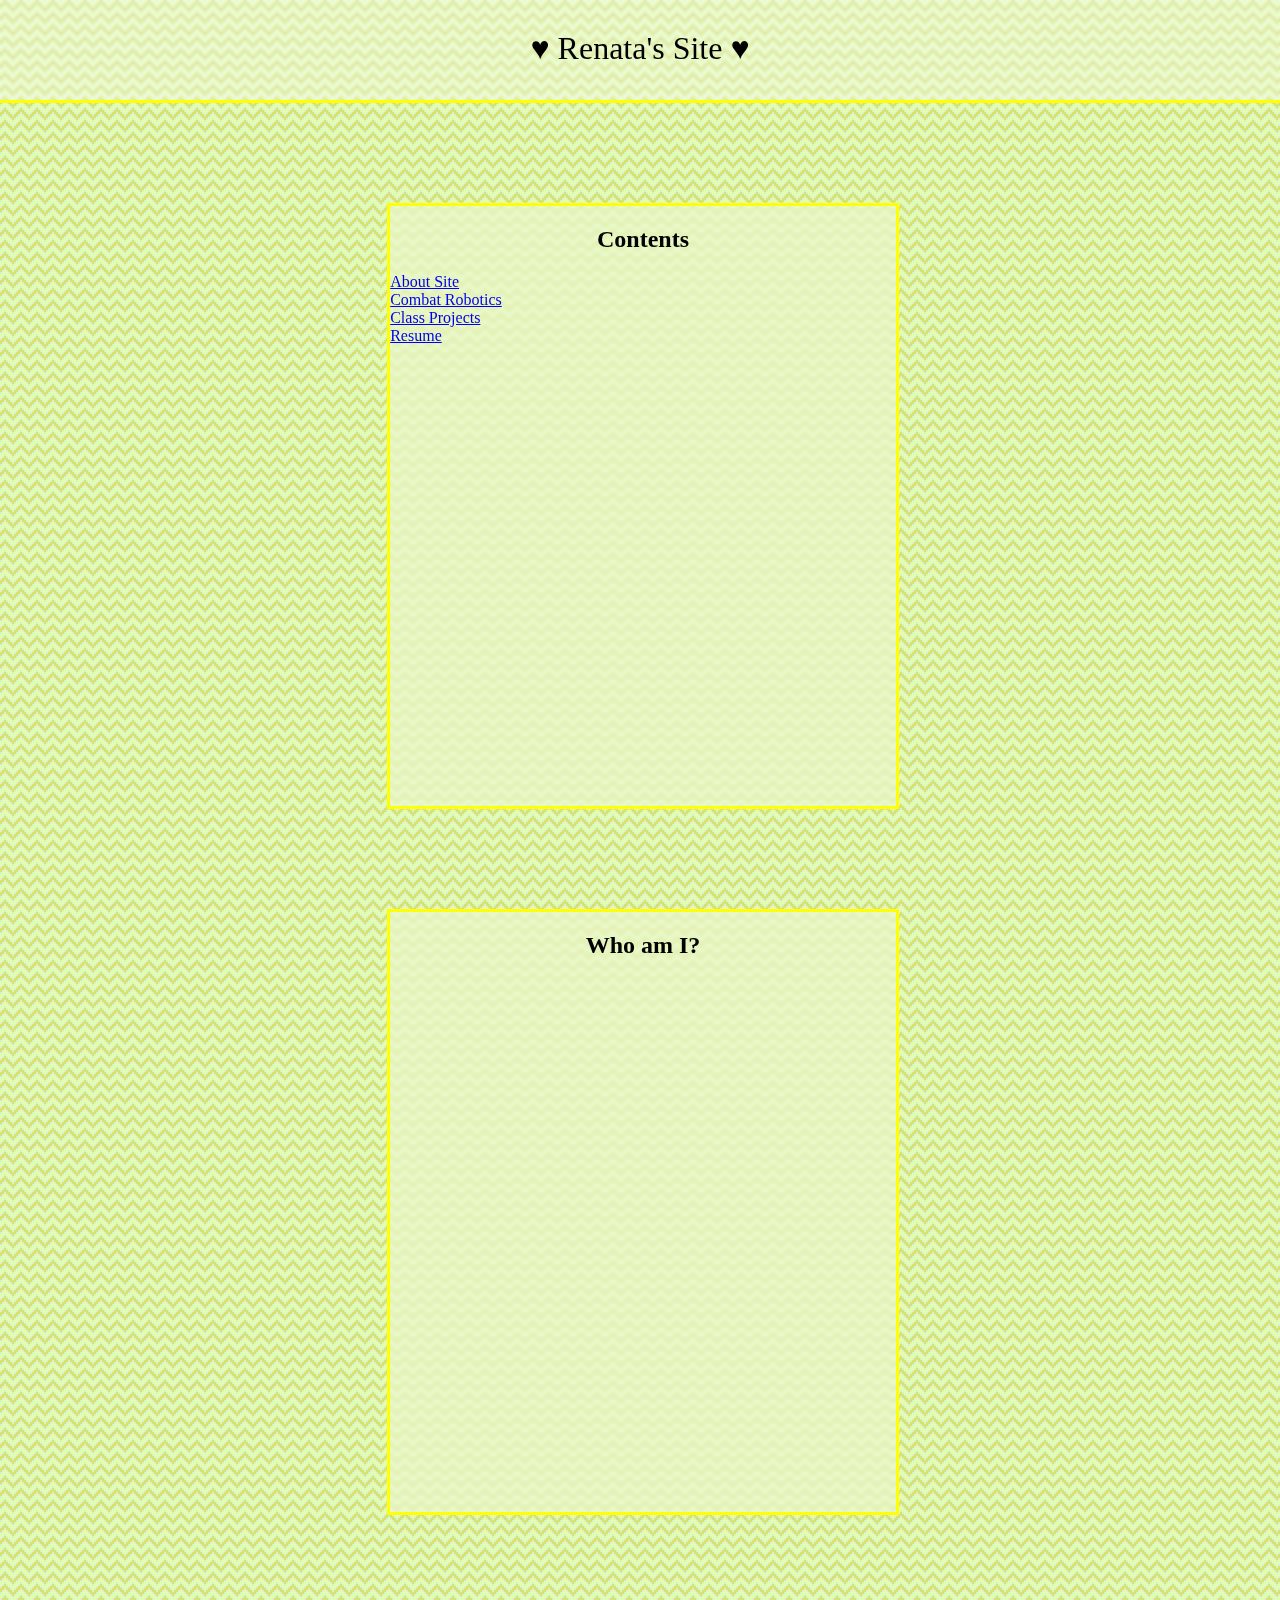
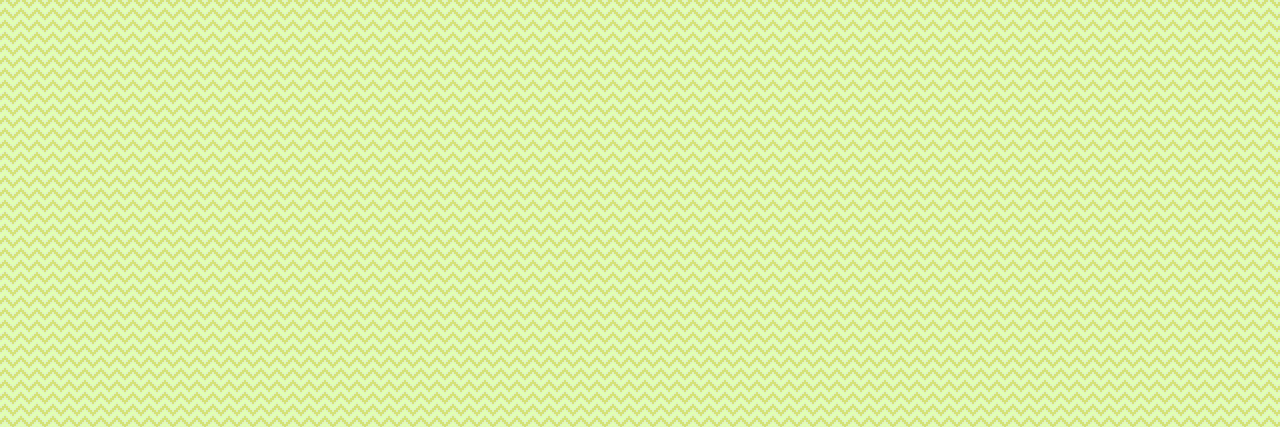
==== not-git/index.html @ f74371f4 "Made a bunch of changes!" ====
<!DOCTYPE html>
<html>
  <head>
    <style>
      @font-face {
        font-family: 'figtree';
        src: url(https://sewergirl.neocities.org/fonts/figtree/figtree-variablefont_wght-webfont.woff);
      }
    </style>
    <meta charset="UTF-8">
    <meta name="viewport" content="width=device-width, initial-scale=1.0">

    <title>Renata's Site</title>
    
    <link href="/style.css" rel="stylesheet" type="text/css" media="all">
    <link id="season" href="/spring.css" rel="stylesheet" type="text/css" media="all">
    <link rel="icon" type="image/png" href="favicon.png">
  </head>
  <body onload="initialize()">
    <script type="text/javascript" src="cookieUtil.js"></script>
    <script> 
      function initialize() {
        // setCookieValue("season", "spring");
        // alert("worked?")
        // if(getCookie("season") == "") {
        //   setCookieValue("season", "basic"); 
        // }
      }
    </script>
    <script>
      function randomSeason() {
      var random_id = Math.floor((Math.random()*4));
      if(random_id == 0) {
       document.getElementById('season').href='/spring.css'; 
      } else if(random_id == 1) {
       document.getElementById('season').href='/winter.css'; 
      } else if(random_id == 2) {
       document.getElementById('season').href='/summer.css'; 
      } else if(random_id == 3) {
       document.getElementById('season').href='/fall.css'; 
      }
    }
    </script>
    <script>
      function cycleSeason() {
       if(getCookie("season") == "") {
         setCookieValue("season", "basic");
       } else if(getCookie("season") == "basic") {
        setCookieValue("season", "spring"); 
       } else if(getCookie("season") == "fall") {
        setCookieValue("season", "winter"); 
       } else if(getCookie("season") == "winter") {
        setCookieValue("season", "spring"); 
       } else if(getCookie("season") == "spring") {
        setCookieValue("season", "summer");
       } else if(getCookie("season") == "summer") {
        setCookieValue("season", "fall");
       }
       getElementById('season').href='/'+getCookie("season")+'.css';
       }
    </script>
    <div class="banner">
      <p>&hearts; Renata's Site &hearts;</p>
    </div>
    <div class="not-banner">
      <div class="content-box">
        <h2>Contents</h2>
        <div>
          <p class="content-list">
            <a href="pages/about.html">About Site</a><br>
            <a href="pages/combat.html">Combat Robotics</a><br>
            <a href="pages/class-projects.html">Class Projects</a><br>
            <a href="pages/resume.html">Resume</a><br>
          </p>
        </div>
      </div>
      <div class="content-box">
        <h2>Who am I?</h2>
      </div>
    </div>
    <br><br><br><br><br><br><br><br><br><br><br><br><br><br><br><br><br><br><br><br><br><br><br><br><br><br><br><br>
    
    <!--<button class="winterButton" onclick="getElementById('season').href='/winter.css'">Winter!</button>-->
    <!--<button class="springButton" onclick="getElementById('season').href='/spring.css'">Spring!</button>-->
    <!--<button class="summerButton" onclick="getElementById('season').href='/summer.css'">Summer!</button>-->
    <!--<button class="fallButton" onclick="getElementById('season').href='/fall.css'">Fall!</button>-->
    <!--<button class="friendlyButton" onclick="getElementById('season').href='/friendly.css'">Basic</button>-->
    <!--<button class="rainButton" onclick="getElementById('season').href='/rain.css'">Portland Fall :(</button>-->
    <!--<button class="cylceSeason" onclick="cycleSeason()">cycle season</button>-->
    </body>
</html>
---- style.css ----
/* CSS is how you can add style to your website, such as colors, fonts, and positioning of your
   HTML content. To learn how to do something, just try searching Google for questions like
   "how to change link color." */

/* <uniquifier>: Use a unique and descriptive class name
  <weight>: Use a value from 300 to 900 */
.figtree-<uniquifier> {
  font-family: "Figtree", serif;
  font-optical-sizing: auto;
  font-weight: <weight>;
  font-style: normal;
}


body {
  background-color: white;
  /*font-family: aileron, sans-serif;*/
  /*font-style: normal;*/
  /*font-weight: 100;*/
  color: black;
  font-family: Verdana;
  background-repeat:repeat;
  /*background-size:32px 36px;*/
  background-size:auto;
  image-rendering: pixelated;
  padding-top:0;
  margin-top:0;
  margin:0;
  padding:0;
  /*backdrop-filter:blur(1px);*/
}

.banner {
  background-color:rgba(255,255,255,0.3);
  width:100%;
  text-align:center;
  position:sticky;
  height:100px;
  top:0;
  backdrop-filter:blur(1px);
  border-bottom-width:3px;
  border-bottom-style:solid;
  border-color: var(--border-color);
  z-index: 999;
}

.content-box {
  background-color:rgba(255,255,255,0.3);
  margin-top: 100px;
  width:40%;
  height:600px;
  text-align: left;
  position:relative;
  left:30%;
  backdrop-filter:blur(2px);
  border-width: 3px;
  border-style:solid;
}

.content-box>h2 {
  text-align:center; 
}

.not-banner {
  margin:8px;
}

.banner > p {
 padding-top:30px;
 margin:0;
 font-size:xx-large;
}
---- spring.css ----
/* CSS is how you can add style to your website, such as colors, fonts, and positioning of your
   HTML content. To learn how to do something, just try searching Google for questions like
   "how to change link color." */

:root {
  --border-color: yellow; 
}


body {
  background-image:url(backgrounds/spring/springbackground2x.gif);
}

.banner {
  border-bottom-color: var(--border-color); 
}

.content-box {
  border-color: var(--border-color); 
}

.springButton {
 font-weight:bolder;
}
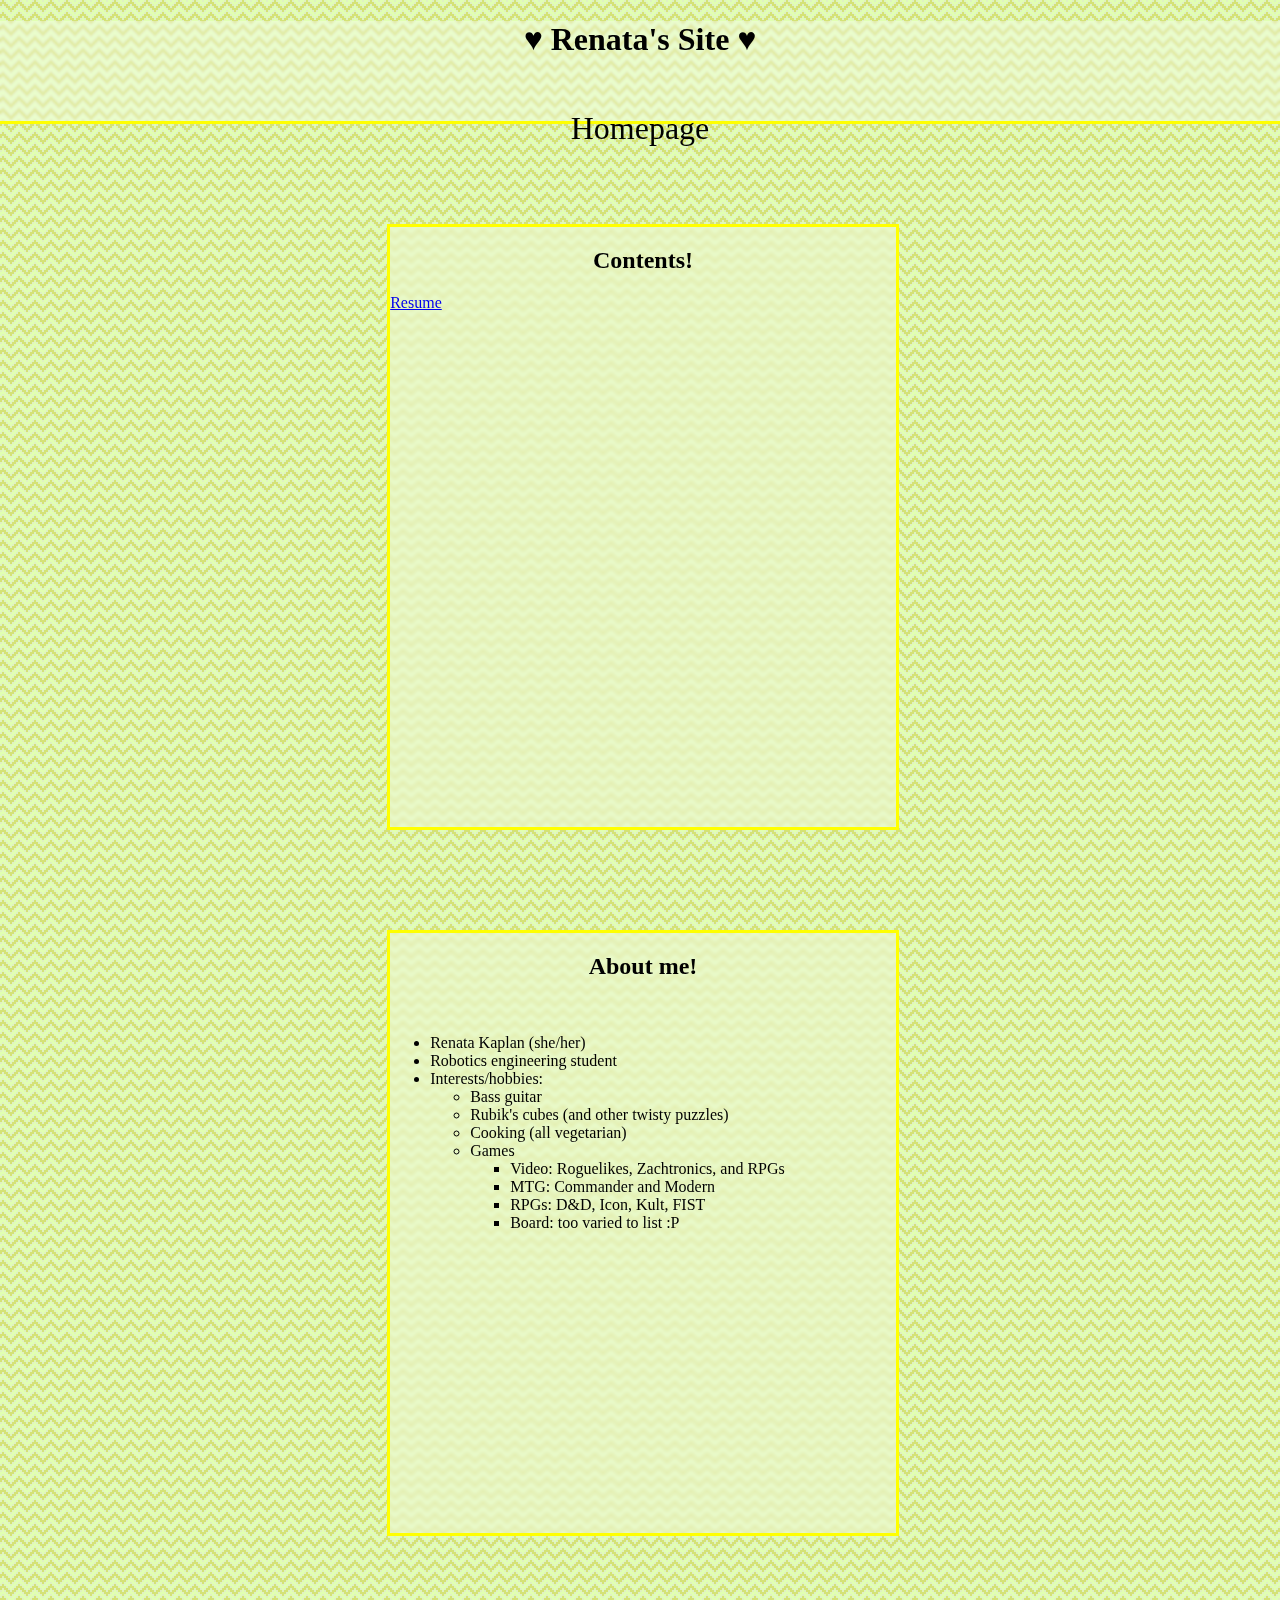
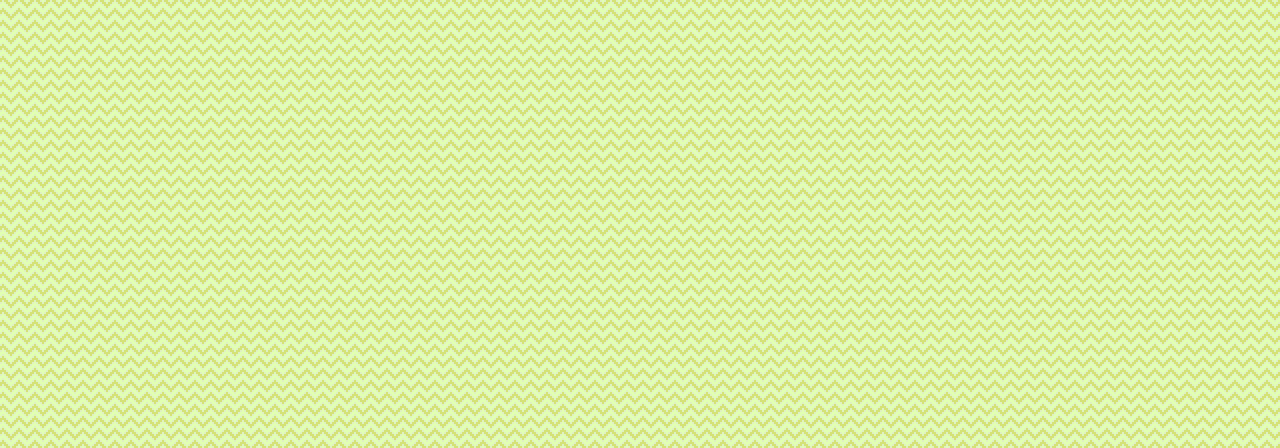
==== commit 6b9f0549: "Basic working version!" ====
--- a/not-git/index.html
+++ b/not-git/index.html
@@ -60,22 +60,43 @@
        }
     </script>
     <div class="banner">
-      <p>&hearts; Renata's Site &hearts;</p>
+      <h1>&hearts; Renata's Site &hearts;</h1>
+      <p>Homepage</p>
     </div>
     <div class="not-banner">
       <div class="content-box">
-        <h2>Contents</h2>
+        <h2>Contents!</h2>
         <div>
           <p class="content-list">
-            <a href="pages/about.html">About Site</a><br>
-            <a href="pages/combat.html">Combat Robotics</a><br>
-            <a href="pages/class-projects.html">Class Projects</a><br>
-            <a href="pages/resume.html">Resume</a><br>
+            <!-- <a href="pages/combat.html" class="no-visit">Combat Robotics</a><br> -->
+            <!-- <a href="pages/class-projects.html" class="no-visit">Class Projects</a><br> -->
+            <a href="pages/resume.html" class="no-visit">Resume</a><br>
           </p>
         </div>
       </div>
       <div class="content-box">
-        <h2>Who am I?</h2>
+        <h2>About me!</h2>
+        <div class="pic-bullet">
+          <img id="renata-photo"></img>
+          <ul>
+            <li>Renata Kaplan (she/her)</li>
+            <li>Robotics engineering student</li>
+            <li>Interests/hobbies:</li>
+            <ul>
+              <li>Bass guitar</li>
+              <li>Rubik's cubes (and other twisty puzzles)</li>
+              <li>Cooking (all vegetarian)</li>
+
+              <li>Games</li>
+              <ul>
+                <li>Video: Roguelikes, Zachtronics, and RPGs</li>
+                <li>MTG: Commander and Modern </li>
+                <li>RPGs: D&D, Icon, Kult, FIST</li>
+                <li>Board: too varied to list :P</li>
+              </ul>
+            </ul>
+          </ul>
+        </div>
       </div>
     </div>
     <br><br><br><br><br><br><br><br><br><br><br><br><br><br><br><br><br><br><br><br><br><br><br><br><br><br><br><br>
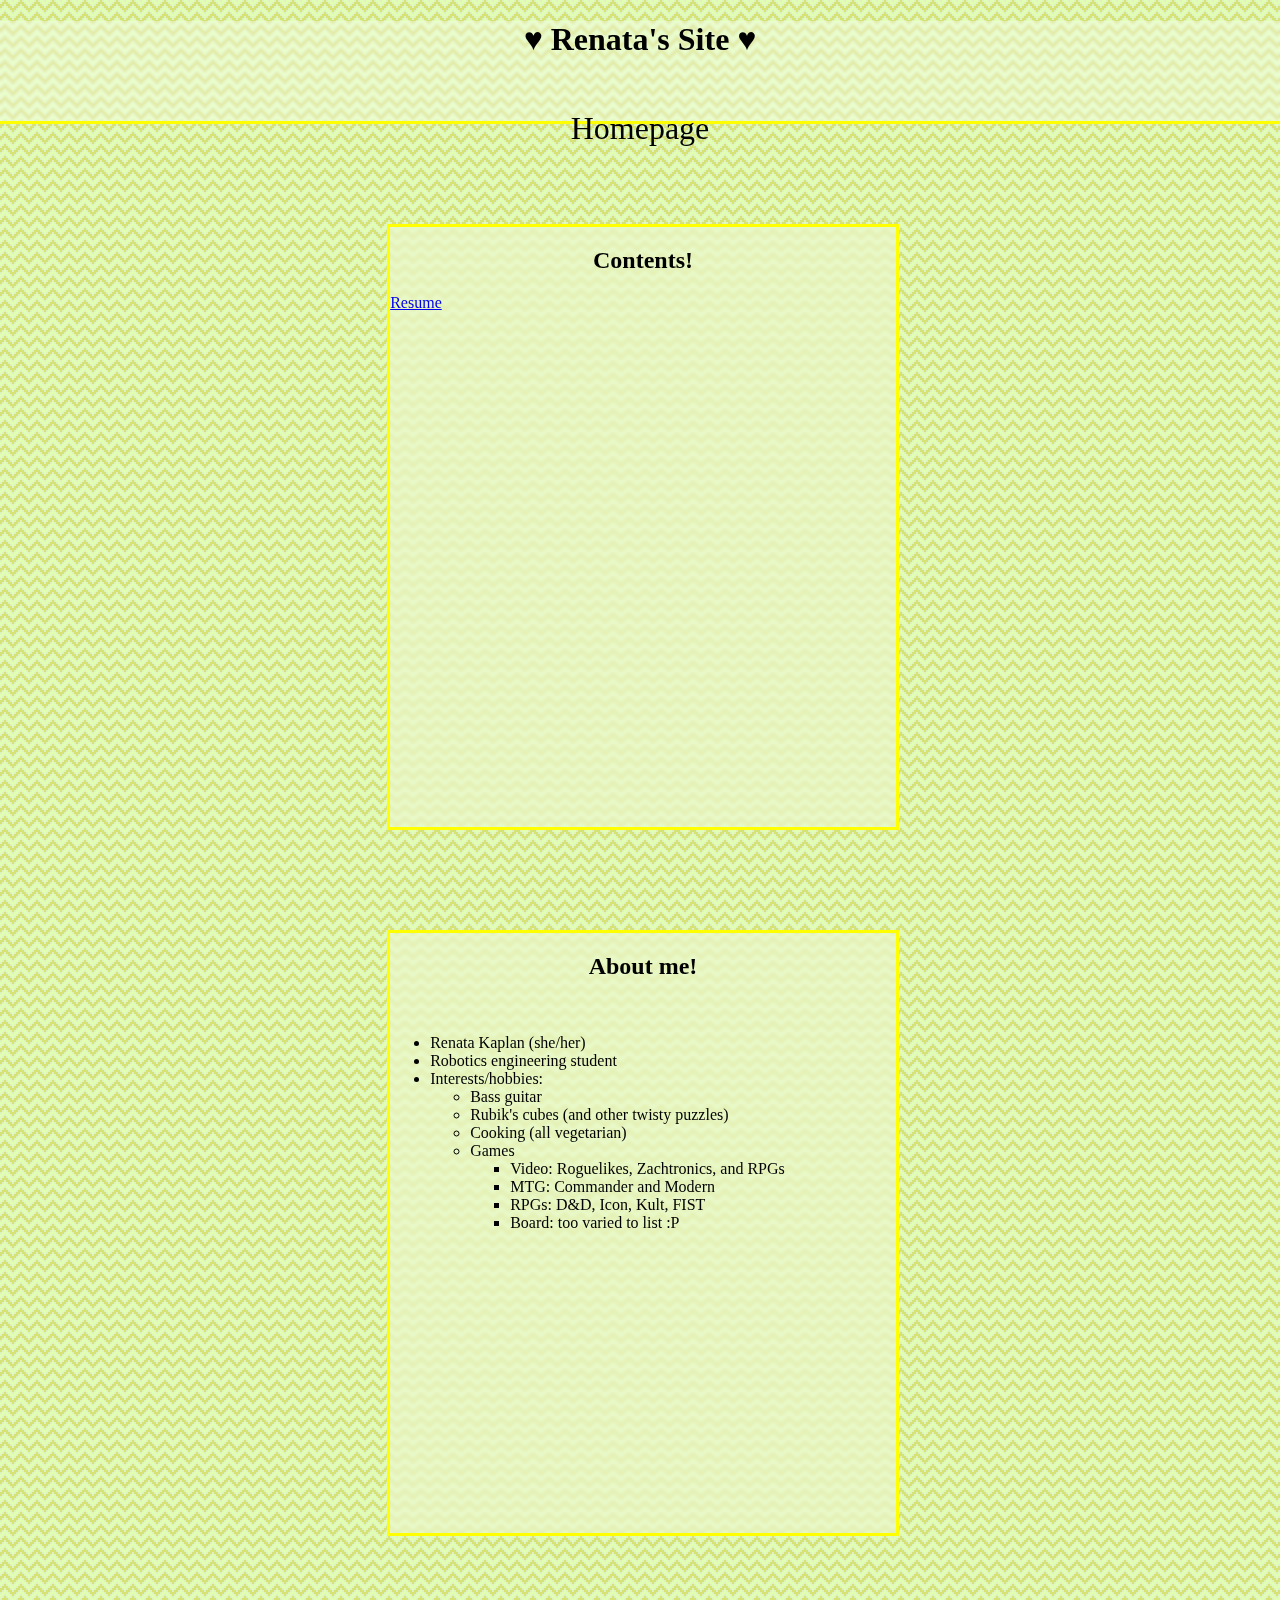
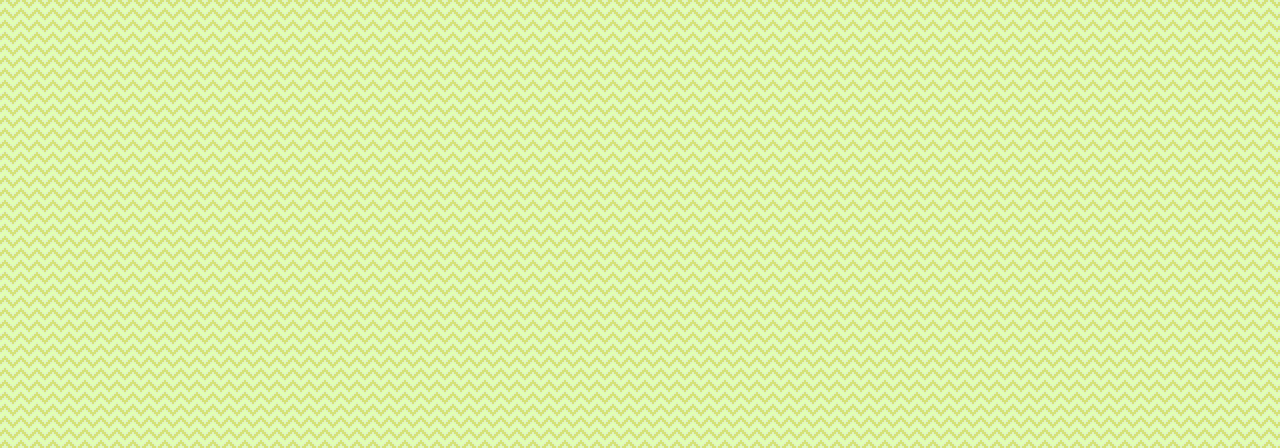
==== commit 65c466ea: "Works on mobile nowgit add --all thank you flexboxes <3" ====
--- a/not-git/index.html
+++ b/not-git/index.html
@@ -26,38 +26,6 @@
         //   setCookieValue("season", "basic"); 
         // }
       }
-    </script>
-    <script>
-      function randomSeason() {
-      var random_id = Math.floor((Math.random()*4));
-      if(random_id == 0) {
-       document.getElementById('season').href='/spring.css'; 
-      } else if(random_id == 1) {
-       document.getElementById('season').href='/winter.css'; 
-      } else if(random_id == 2) {
-       document.getElementById('season').href='/summer.css'; 
-      } else if(random_id == 3) {
-       document.getElementById('season').href='/fall.css'; 
-      }
-    }
-    </script>
-    <script>
-      function cycleSeason() {
-       if(getCookie("season") == "") {
-         setCookieValue("season", "basic");
-       } else if(getCookie("season") == "basic") {
-        setCookieValue("season", "spring"); 
-       } else if(getCookie("season") == "fall") {
-        setCookieValue("season", "winter"); 
-       } else if(getCookie("season") == "winter") {
-        setCookieValue("season", "spring"); 
-       } else if(getCookie("season") == "spring") {
-        setCookieValue("season", "summer");
-       } else if(getCookie("season") == "summer") {
-        setCookieValue("season", "fall");
-       }
-       getElementById('season').href='/'+getCookie("season")+'.css';
-       }
     </script>
     <div class="banner">
       <h1>&hearts; Renata's Site &hearts;</h1>
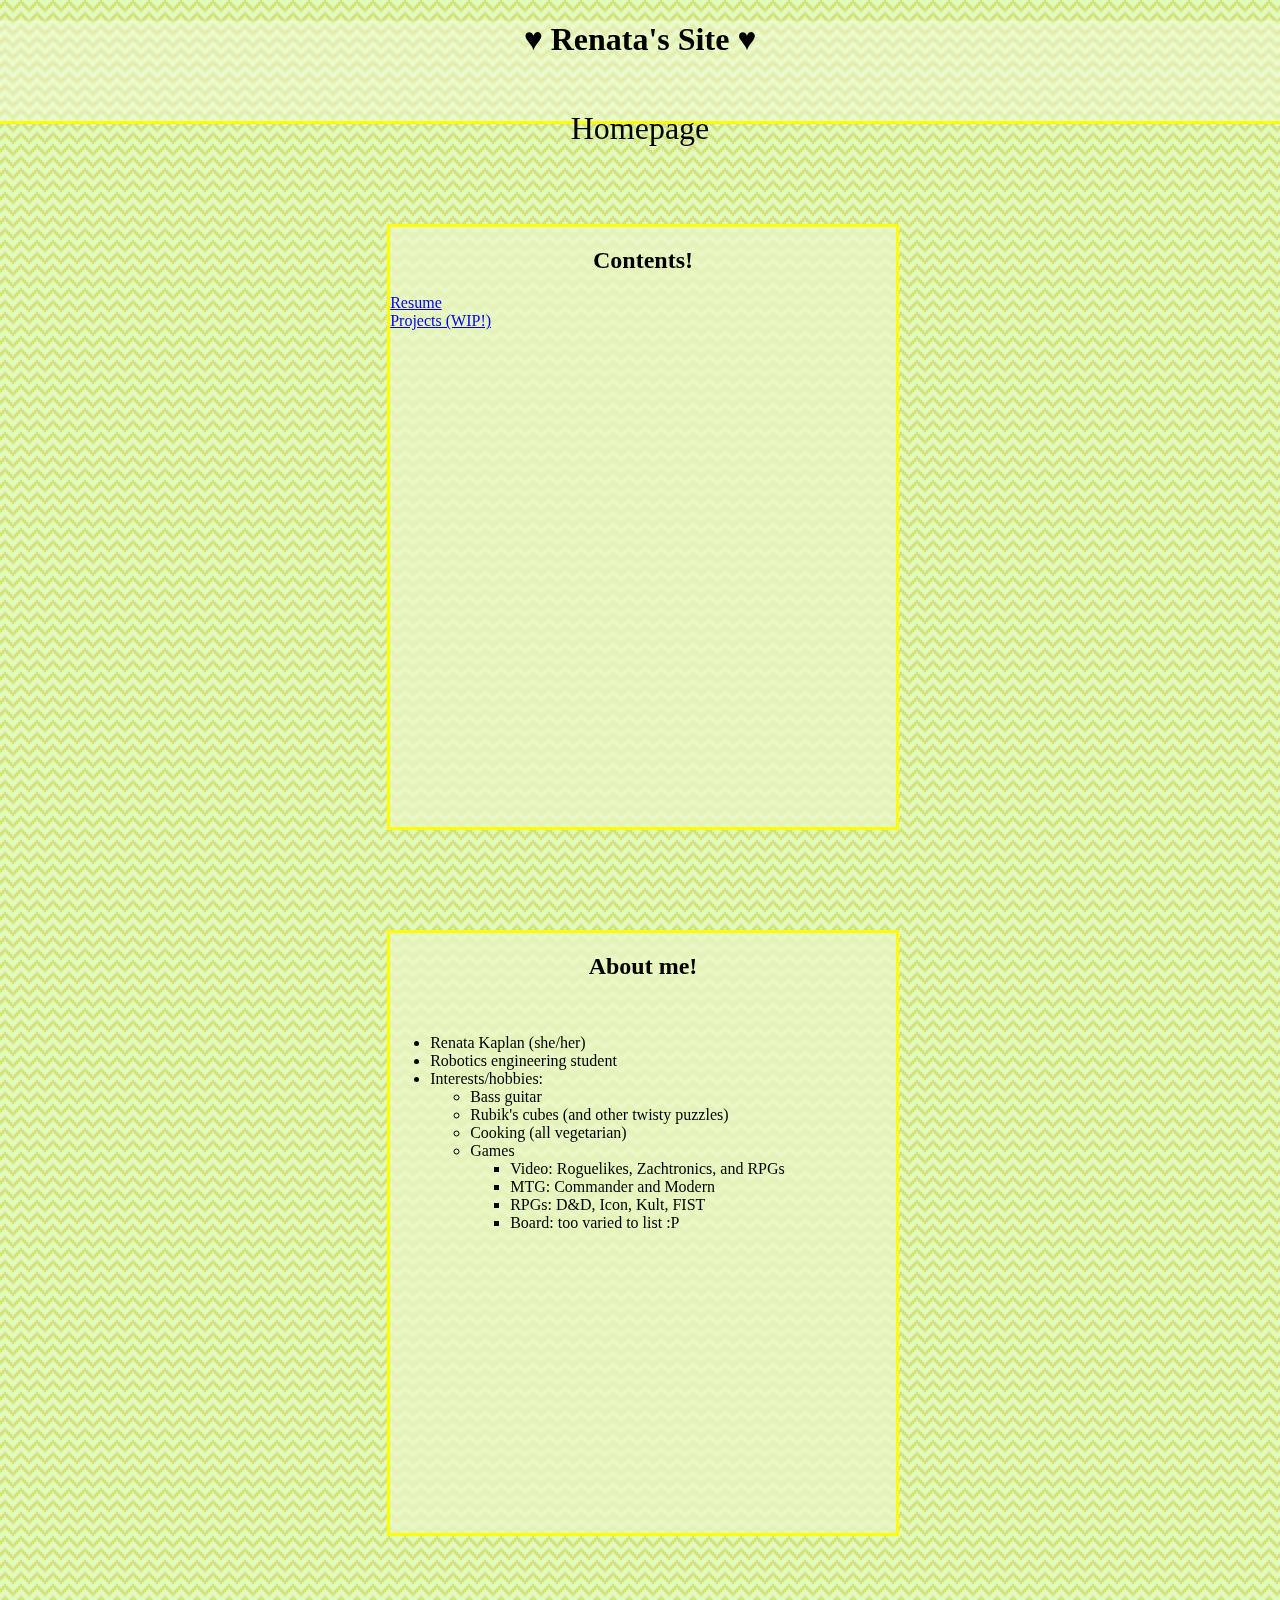
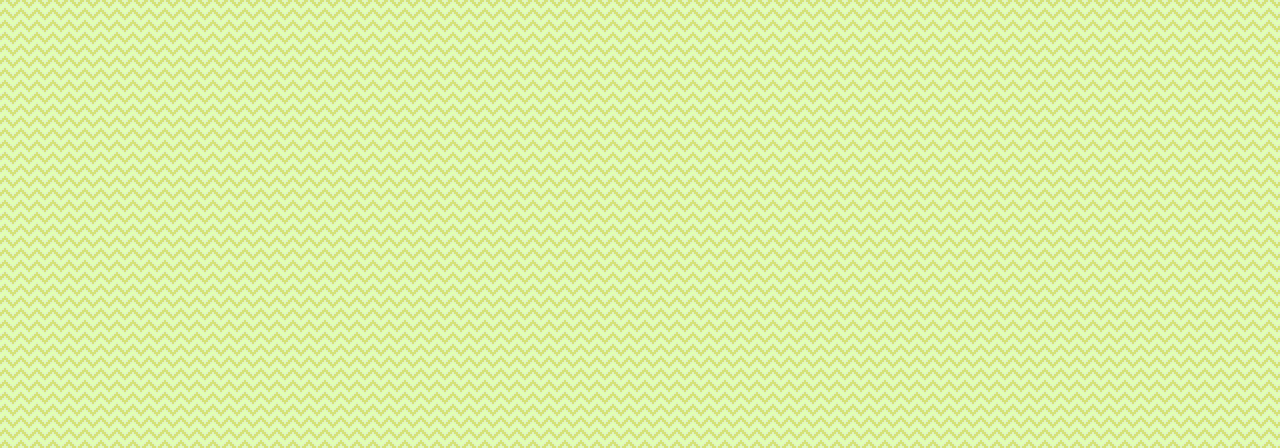
==== commit 160c3828: "Started projects page!" ====
--- a/not-git/index.html
+++ b/not-git/index.html
@@ -39,6 +39,7 @@
             <!-- <a href="pages/combat.html" class="no-visit">Combat Robotics</a><br> -->
             <!-- <a href="pages/class-projects.html" class="no-visit">Class Projects</a><br> -->
             <a href="pages/resume.html" class="no-visit">Resume</a><br>
+            <a href="pages/projects.html" class="no-visit">Projects (WIP!)</a><br>
           </p>
         </div>
       </div>
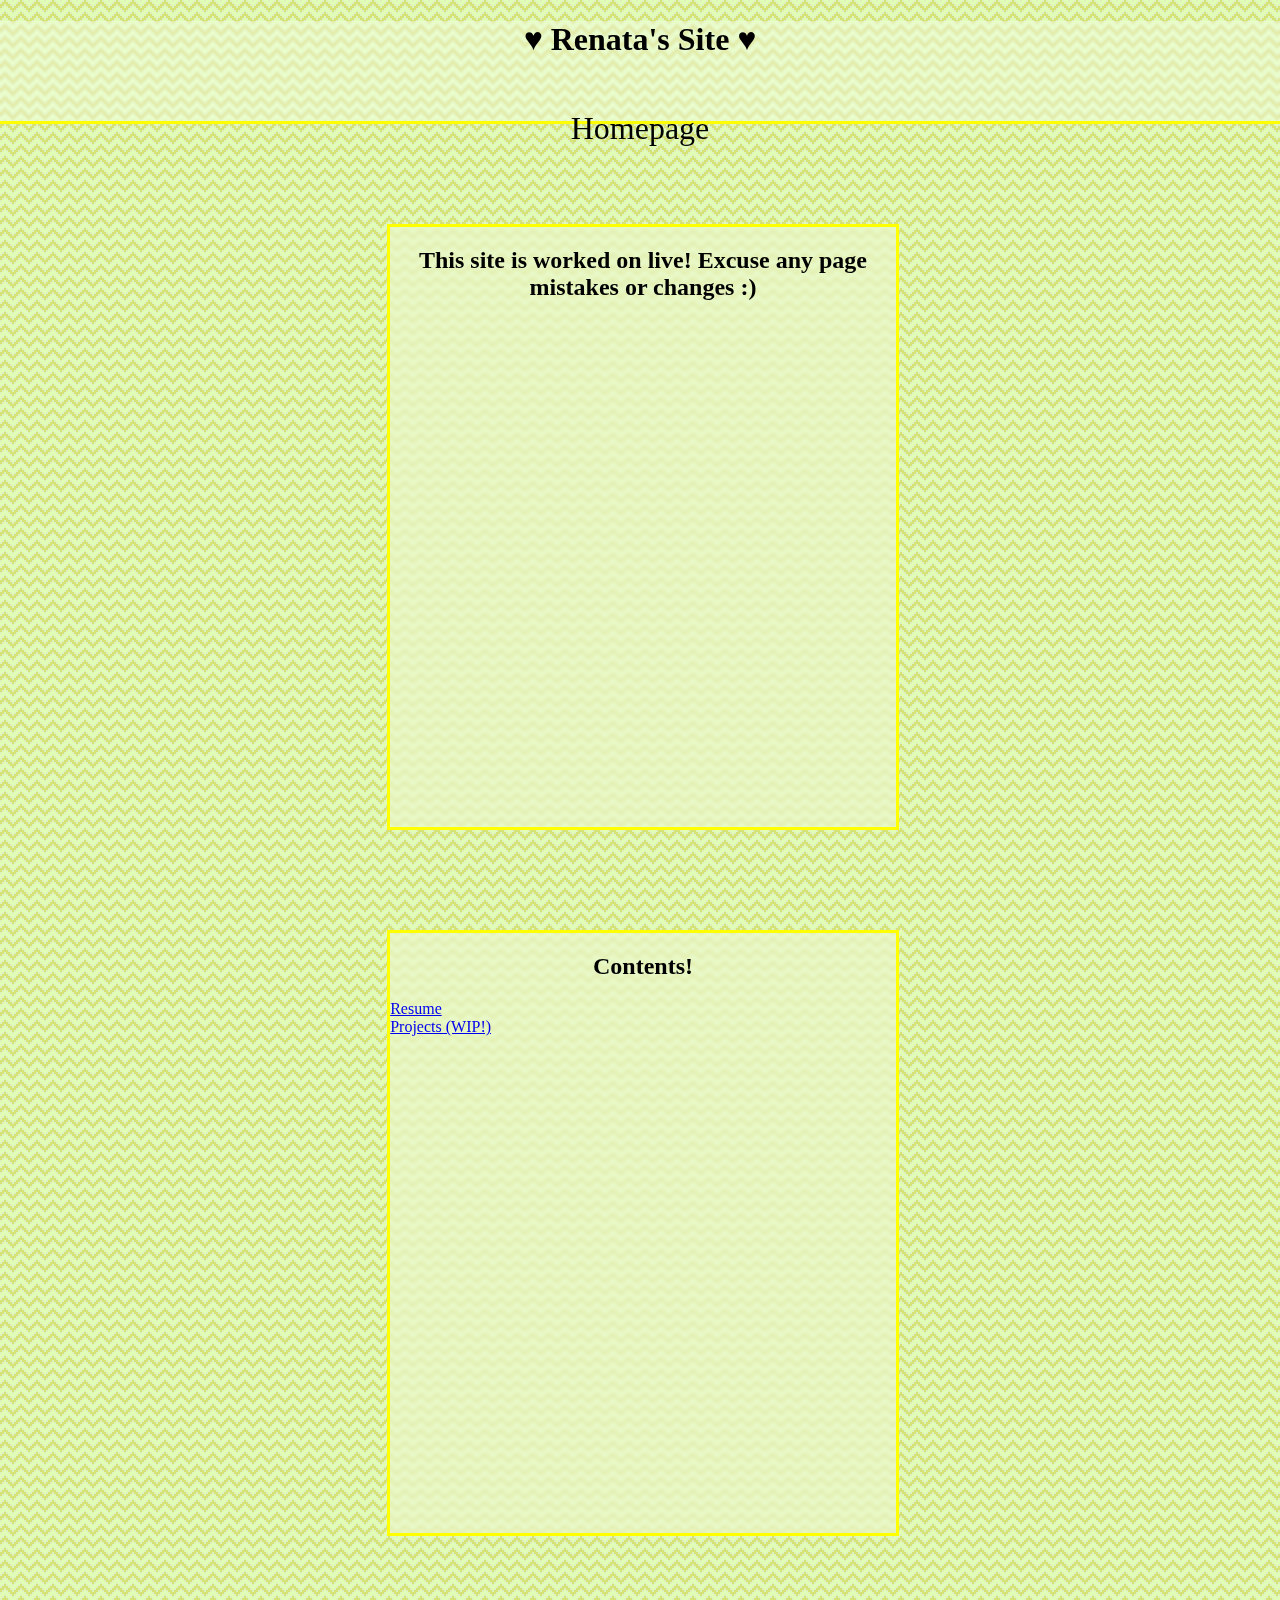
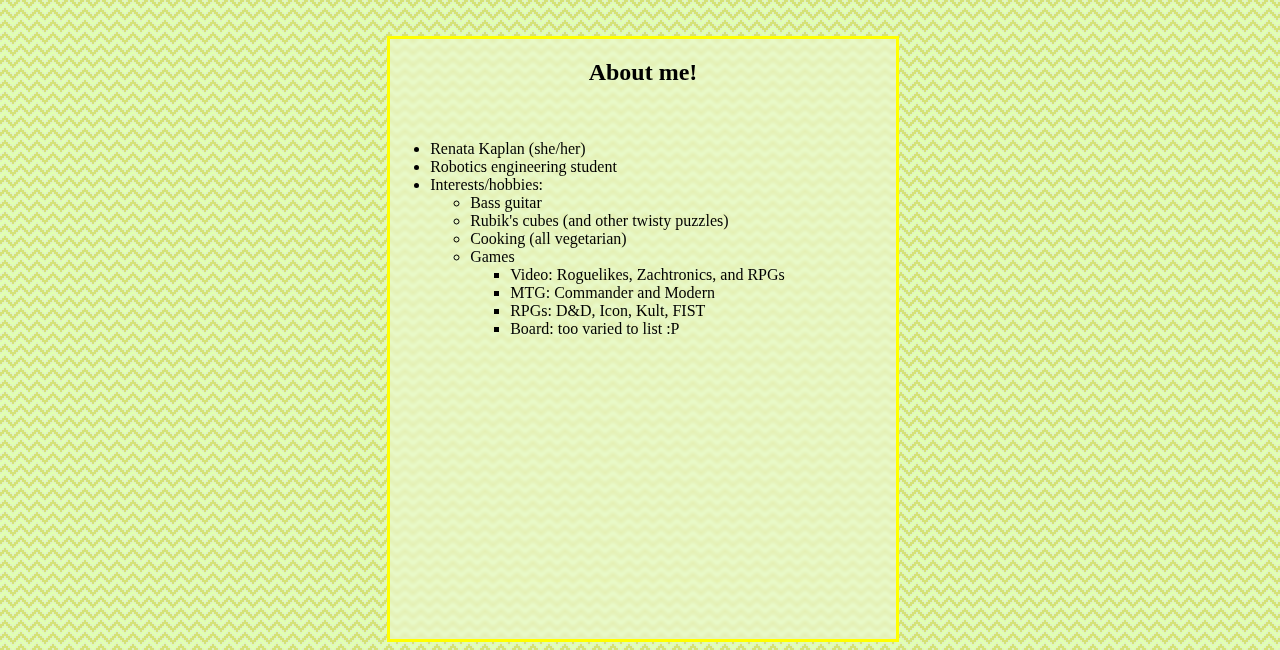
==== commit 119d7487: "Fixed the projects page broke the project page" ====
--- a/not-git/index.html
+++ b/not-git/index.html
@@ -32,6 +32,9 @@
       <p>Homepage</p>
     </div>
     <div class="not-banner">
+      <div class="content-box">
+        <h2>This site is worked on live! Excuse any page mistakes or changes :)</h2>
+      </div>
       <div class="content-box">
         <h2>Contents!</h2>
         <div>
@@ -68,7 +71,7 @@
         </div>
       </div>
     </div>
-    <br><br><br><br><br><br><br><br><br><br><br><br><br><br><br><br><br><br><br><br><br><br><br><br><br><br><br><br>
+    <!-- <br><br><br><br><br><br><br><br><br><br><br><br><br><br><br><br><br><br><br><br><br><br><br><br><br><br><br><br> -->
     
     <!--<button class="winterButton" onclick="getElementById('season').href='/winter.css'">Winter!</button>-->
     <!--<button class="springButton" onclick="getElementById('season').href='/spring.css'">Spring!</button>-->
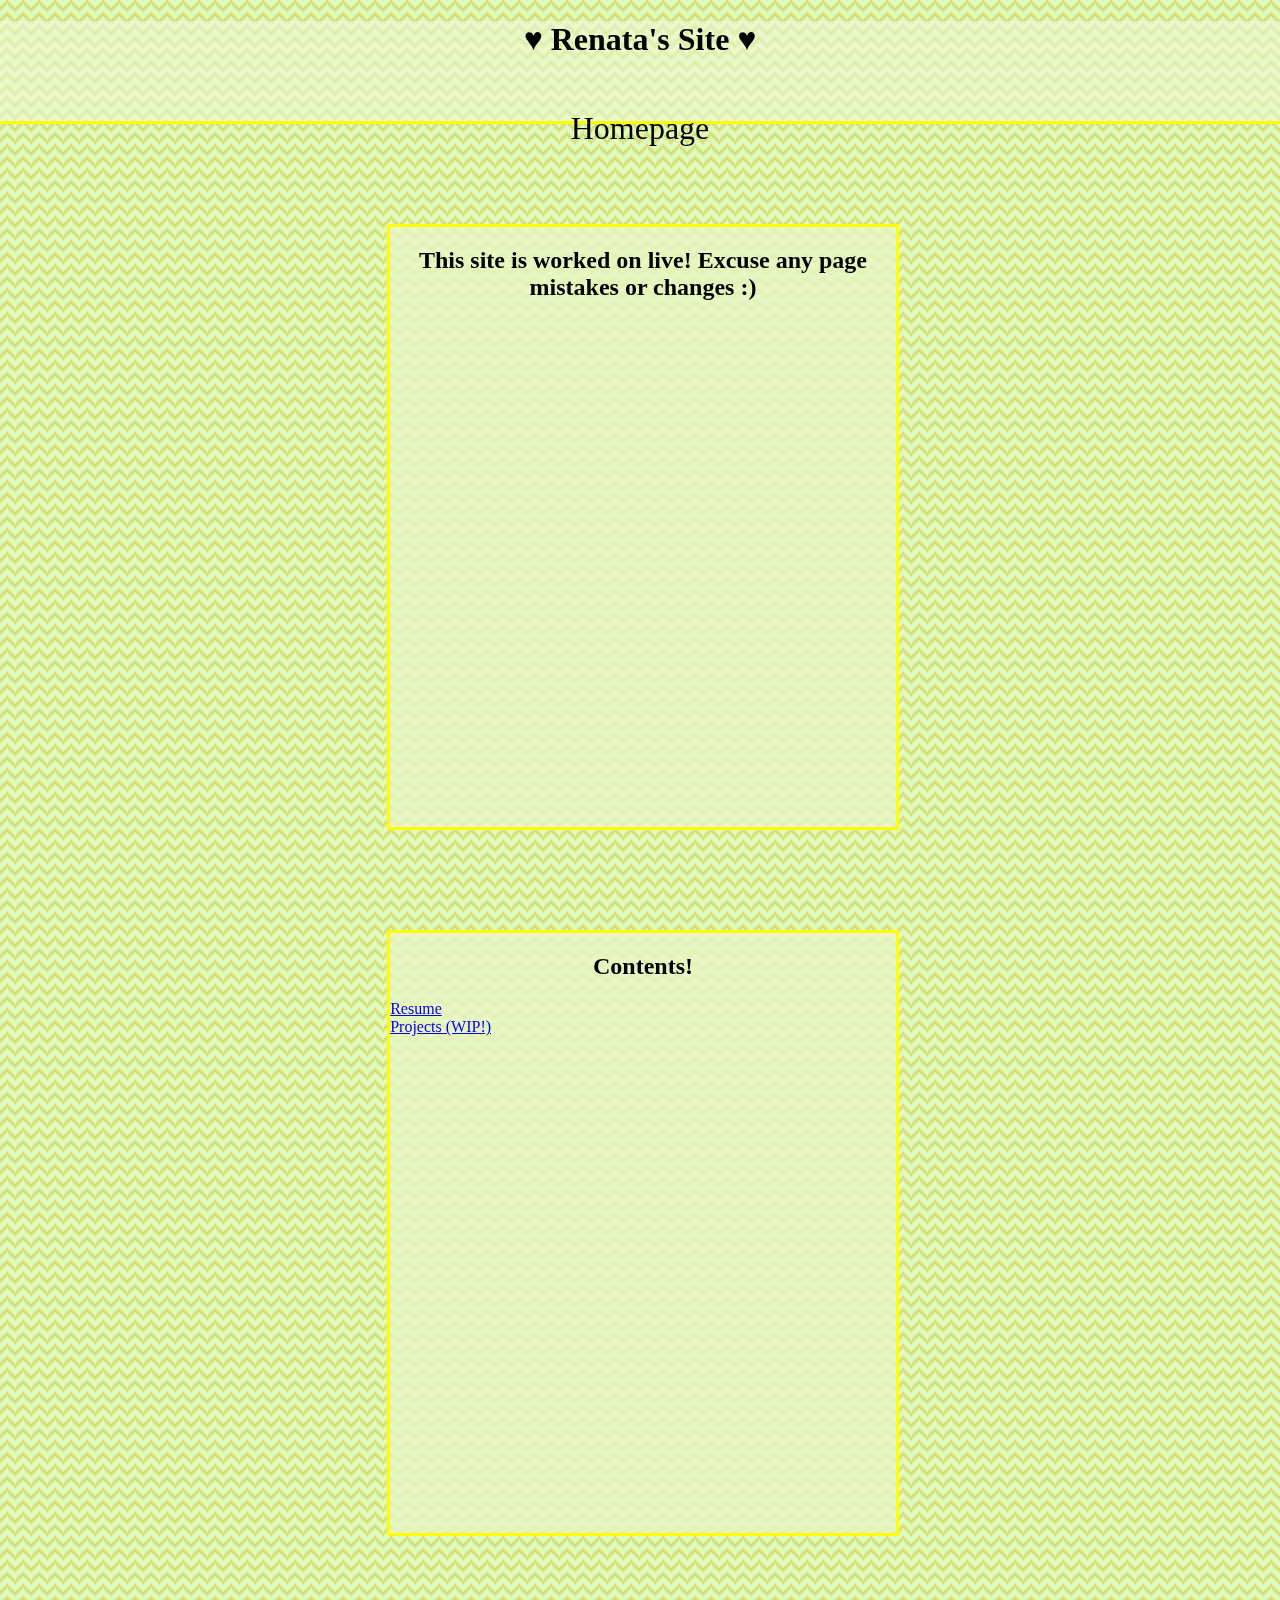
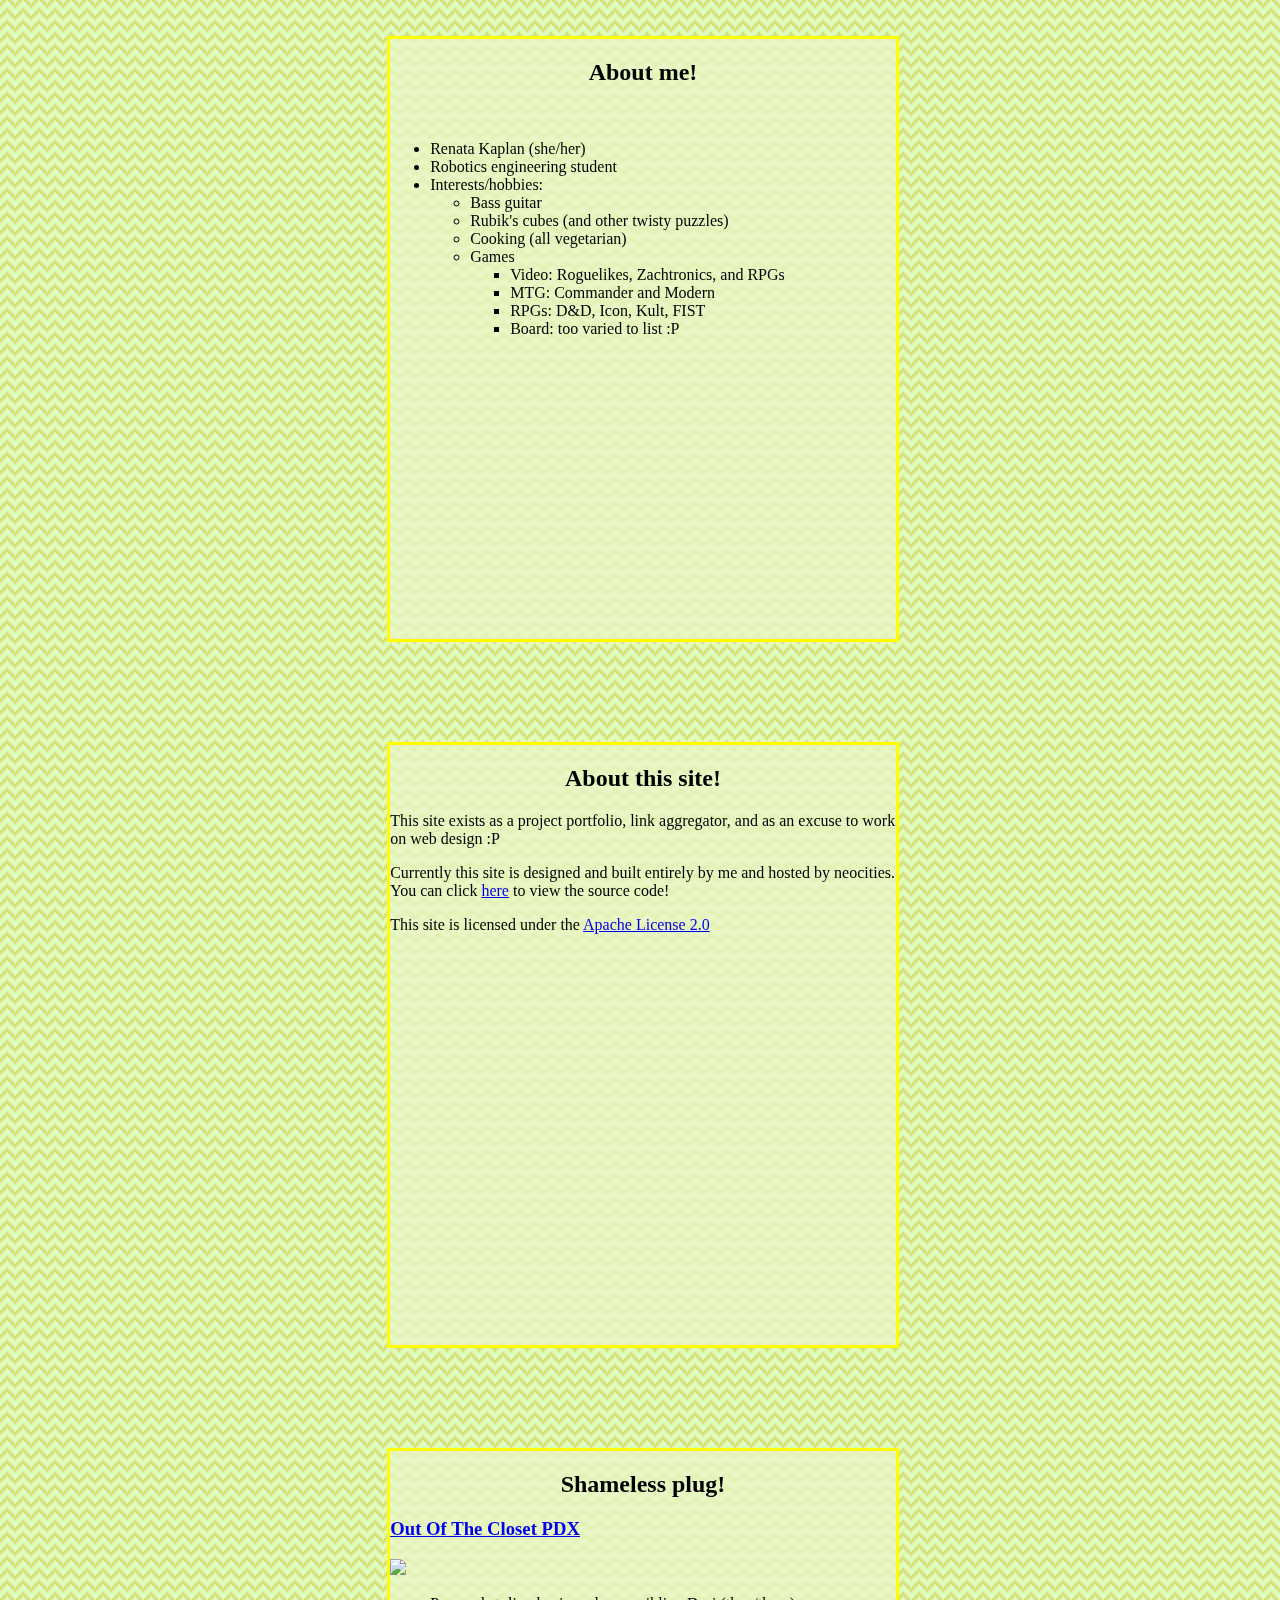
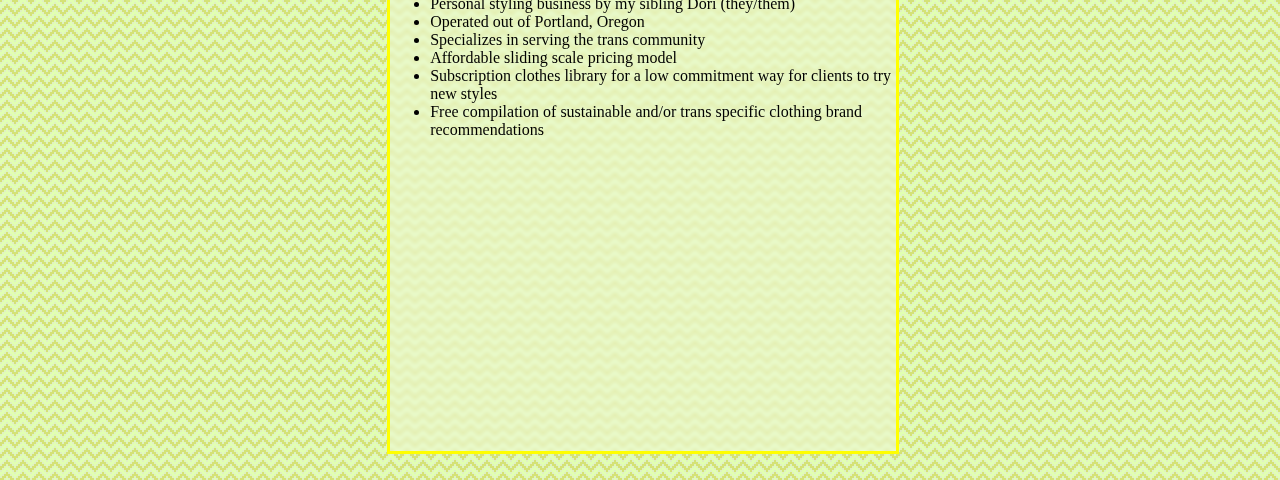
==== commit 51c7fdda: "projects is still broken but now i'm plugging a cool business at the bottom of the home page" ====
--- a/not-git/index.html
+++ b/not-git/index.html
@@ -68,9 +68,33 @@
               </ul>
             </ul>
           </ul>
+        </div> 
+      </div>
+      <div class="content-box">
+        <h2>About this site!</h2>
+        <div class="text-block">
+          <p>This site exists as a project portfolio, link aggregator, and as an excuse to work on web design :P</p>
+          <p>Currently this site is designed and built entirely by me and hosted by neocities. You can click <a href="https://github.com/KaplanRobotics/neocities">here</a> to view the source code!</p>
+          <p>This site is licensed under the <a href="https://www.apache.org/licenses/LICENSE-2.0">Apache License 2.0</a></p>
         </div>
       </div>
+      <div class="content-box">
+        <h2>Shameless plug!</h2>
+        <h3><a href="https://sites.google.com/view/out-of-the-closet-pdx/home">Out Of The Closet PDX</a></h3>
+        <div class="pic-bullet">
+            <img src="/pictures/closet.png"></img>
+            <ul>
+                <li>Personal styling business by my sibling Dori (they/them)</li>
+                <li>Operated out of Portland, Oregon</li>
+                <li>Specializes in serving the trans community</li>
+                <li>Affordable sliding scale pricing model</li>
+                <li>Subscription clothes library for a low commitment way for clients to try new styles</li>
+                <li>Free compilation of sustainable and/or trans specific clothing brand recommendations</li>
+            </ul>
+        </div>
     </div>
+    </div>
+    <br>
     <!-- <br><br><br><br><br><br><br><br><br><br><br><br><br><br><br><br><br><br><br><br><br><br><br><br><br><br><br><br> -->
     
     <!--<button class="winterButton" onclick="getElementById('season').href='/winter.css'">Winter!</button>-->
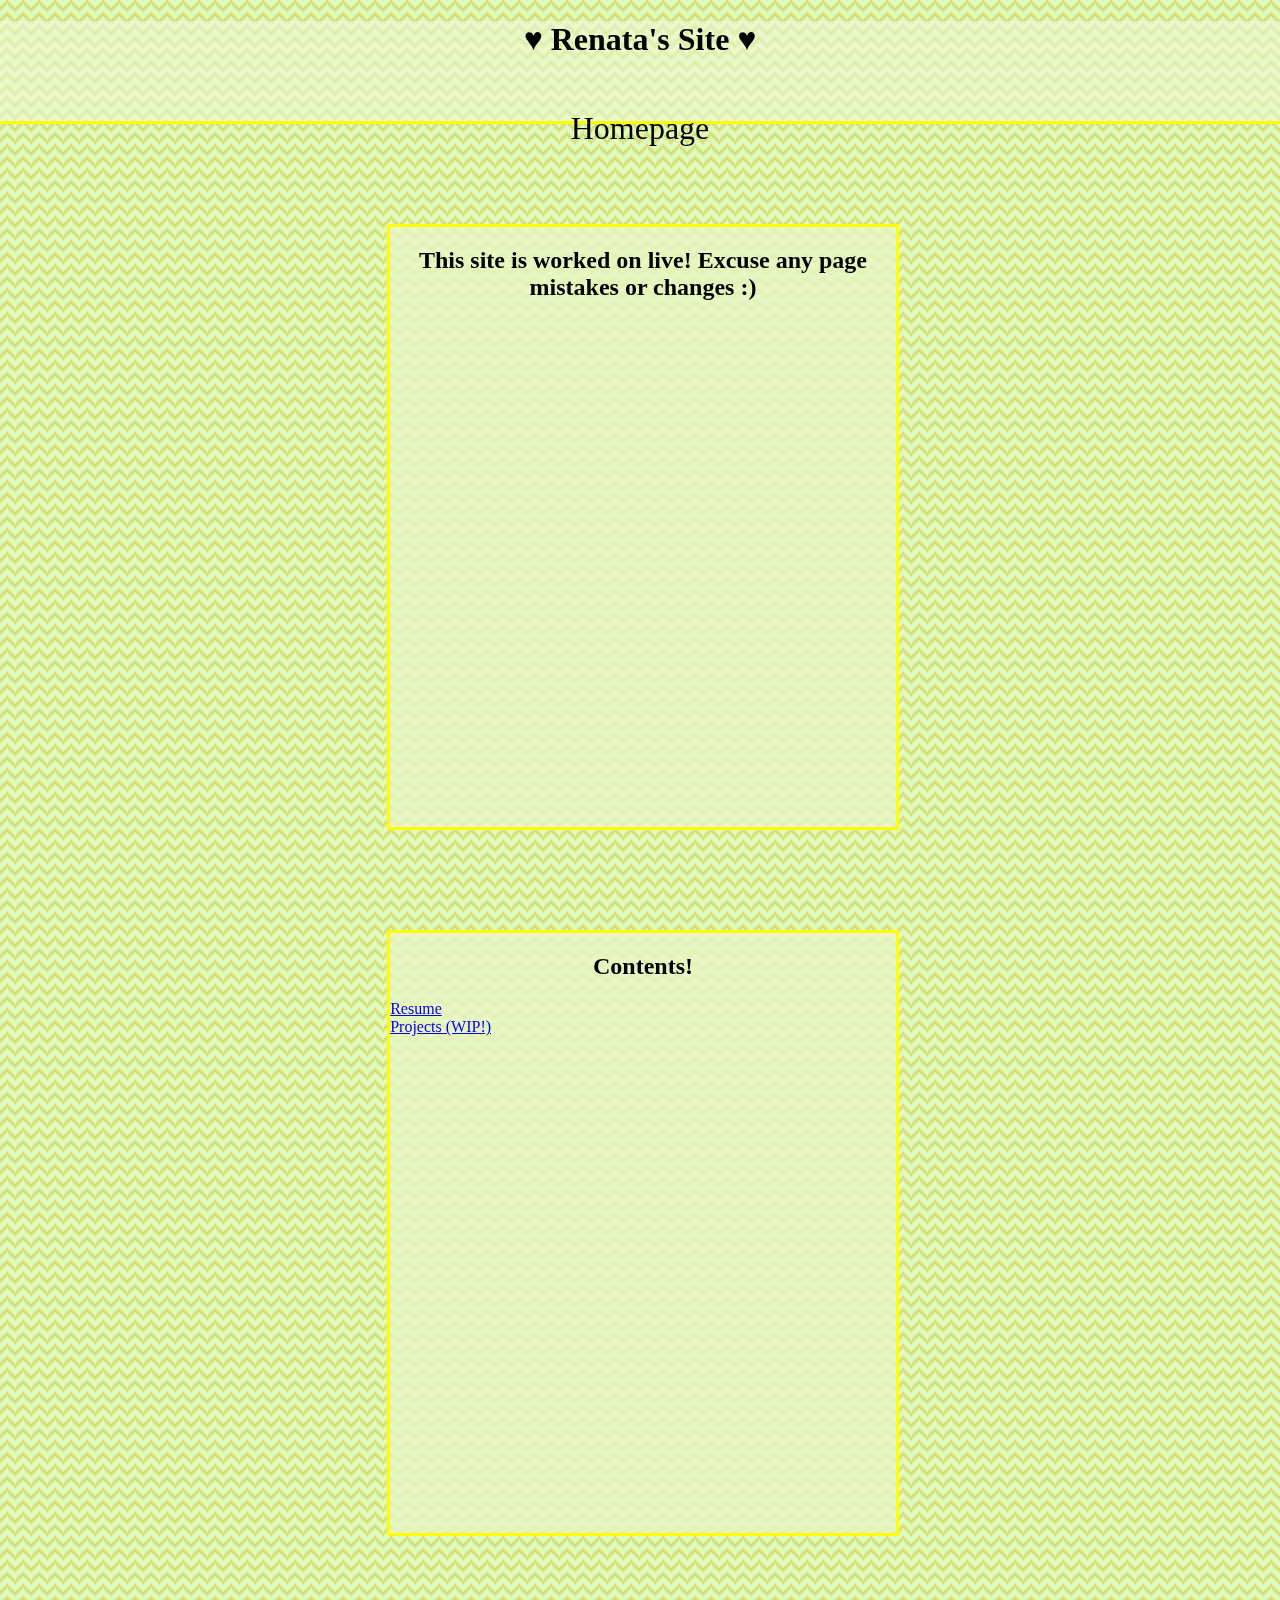
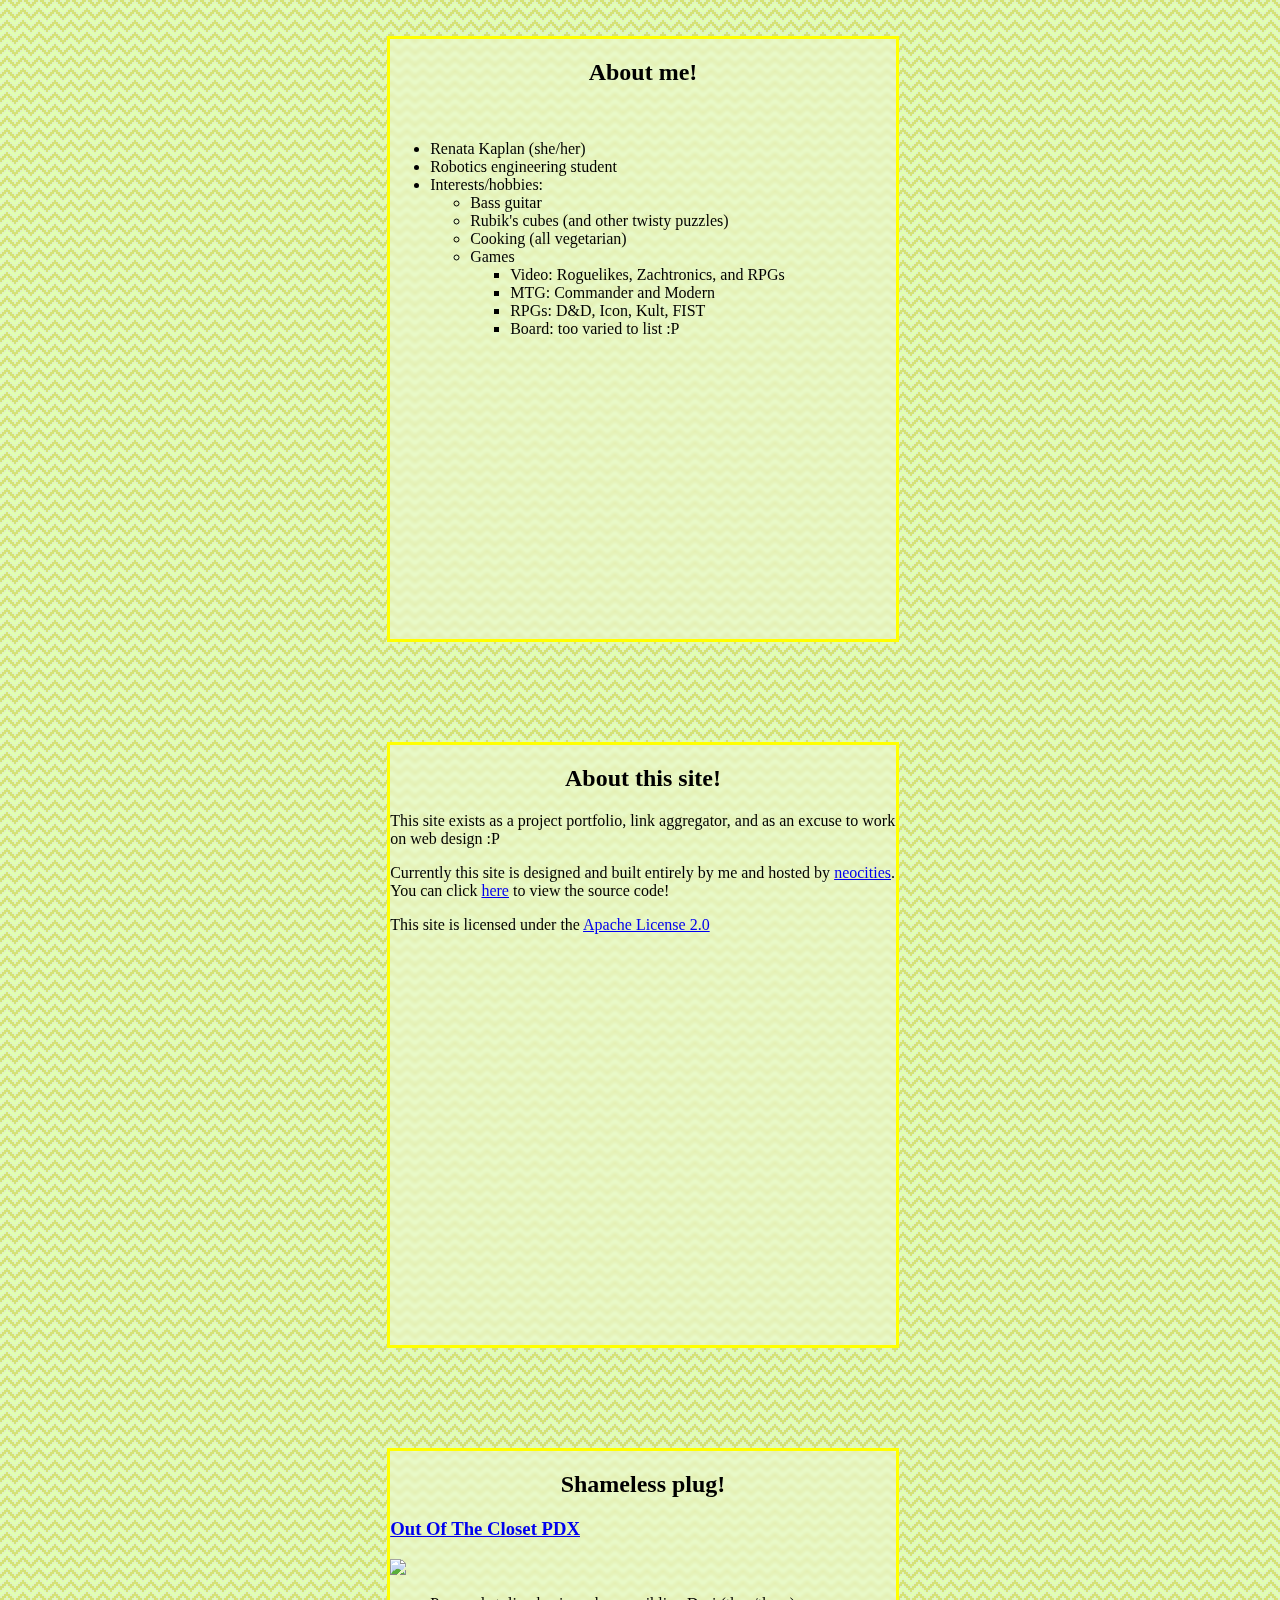
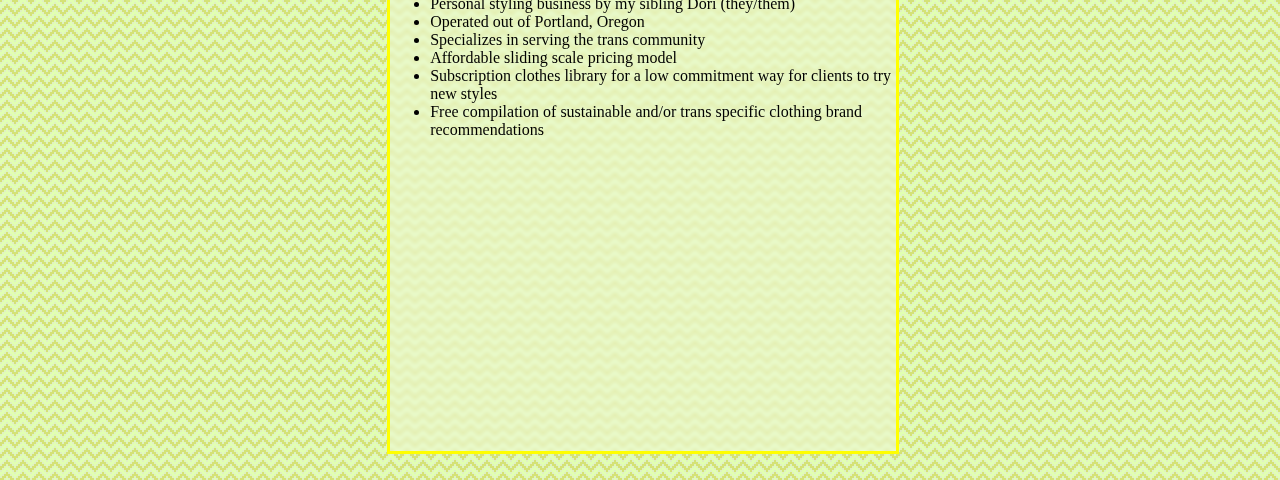
==== commit 5b117e35: "just need to add a slideshow" ====
--- a/not-git/index.html
+++ b/not-git/index.html
@@ -74,7 +74,7 @@
         <h2>About this site!</h2>
         <div class="text-block">
           <p>This site exists as a project portfolio, link aggregator, and as an excuse to work on web design :P</p>
-          <p>Currently this site is designed and built entirely by me and hosted by neocities. You can click <a href="https://github.com/KaplanRobotics/neocities">here</a> to view the source code!</p>
+          <p>Currently this site is designed and built entirely by me and hosted by <a href="https://neocities.org/">neocities</a>. You can click <a href="https://github.com/KaplanRobotics/neocities">here</a> to view the source code!</p>
           <p>This site is licensed under the <a href="https://www.apache.org/licenses/LICENSE-2.0">Apache License 2.0</a></p>
         </div>
       </div>
@@ -92,7 +92,7 @@
                 <li>Free compilation of sustainable and/or trans specific clothing brand recommendations</li>
             </ul>
         </div>
-    </div>
+      </div>
     </div>
     <br>
     <!-- <br><br><br><br><br><br><br><br><br><br><br><br><br><br><br><br><br><br><br><br><br><br><br><br><br><br><br><br> -->
